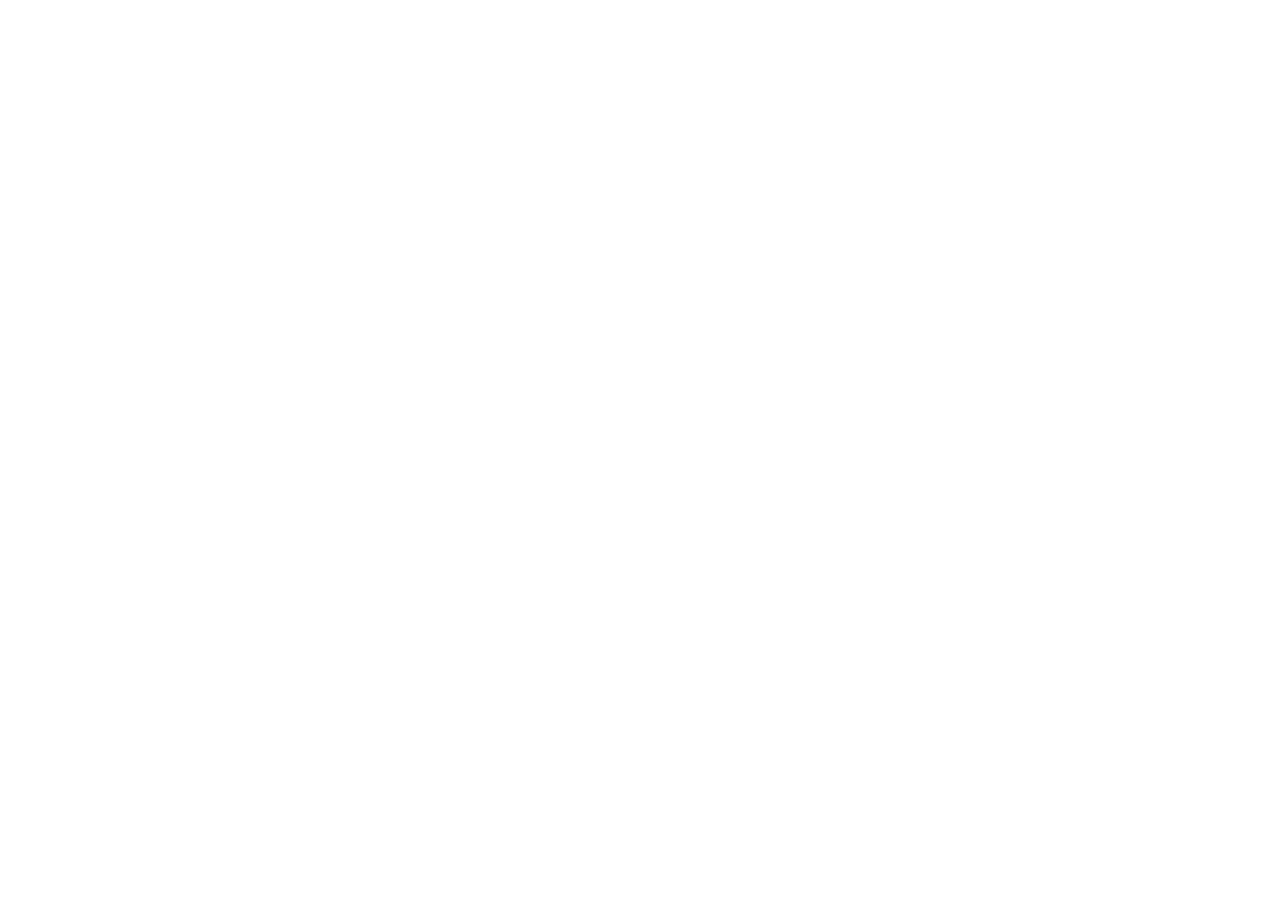
==== index.html @ 91b0566d "add index for work pages" ====
<!DOCTYPE html>
<html lang="en">
<head>
    <meta charset="UTF-8">
    <title>家学校单位位置点</title>
    <meta http-equiv="X-UA-Compatible" content="chrome=1">
    <meta name="viewport" content="initial-scale=1.0, user-scalable=no, width=device-width">
    <script type="text/javascript" src="http://webapi.amap.com/maps?v=1.3&key=a6a719205689d2bed7cdcdece029869f"></script>


    <style>
        html,body{
            height:100%;
            margin: 0px;
            padding: 0px;
        }

    </style>
</head>
<body>
<div id="container" style="height: 100%;"></div>
</body>
<script src="js/anhuaData.js"></script>
<script>
    var pos="116.472855902778|40.0046294487847,116.444115668403|39.9519506835938,116.528836263021|39.9150672743056";
   var posArr=pos.split(',');
    var p1=posArr[0].split('|');
    var p2=posArr[1].split('|')
    var p3=posArr[2].split('|')

    var map = new AMap.Map('container',{
        resizeEnable: true,
        zoom: 10,
        center: p1
    });



    for(var i=0;i<anhuaData.length;i++){

        marker = new AMap.Marker({
            icon: "http://webapi.amap.com/theme/v1.3/markers/n/mark_b.png",
            position: anhuaData[i]
        });
        marker.setMap(map);
    }
console.log(anhuaData.length);






//    var marker1 = new AMap.Marker({
//        position: p1
//    });
//    var marker2 = new AMap.Marker({
//        position: p2
//    });
//    var marker3 = new AMap.Marker({
//        position: p3
//    });
//    marker1.setMap(map);
//    marker1.setTitle("家");
//    marker1.setLabel({content:"家", offset: new AMap.Pixel(-10, -20)});
//    marker2.setMap(map);
//    marker2.setTitle("学校");
//    marker2.setLabel({content:"学校", offset: new AMap.Pixel(-10, -20)});
//    marker3.setMap(map);
//    marker3.setTitle("单位");
//    marker3.setLabel({content:"单位", offset: new AMap.Pixel(-10, -20)});
</script>
</html>
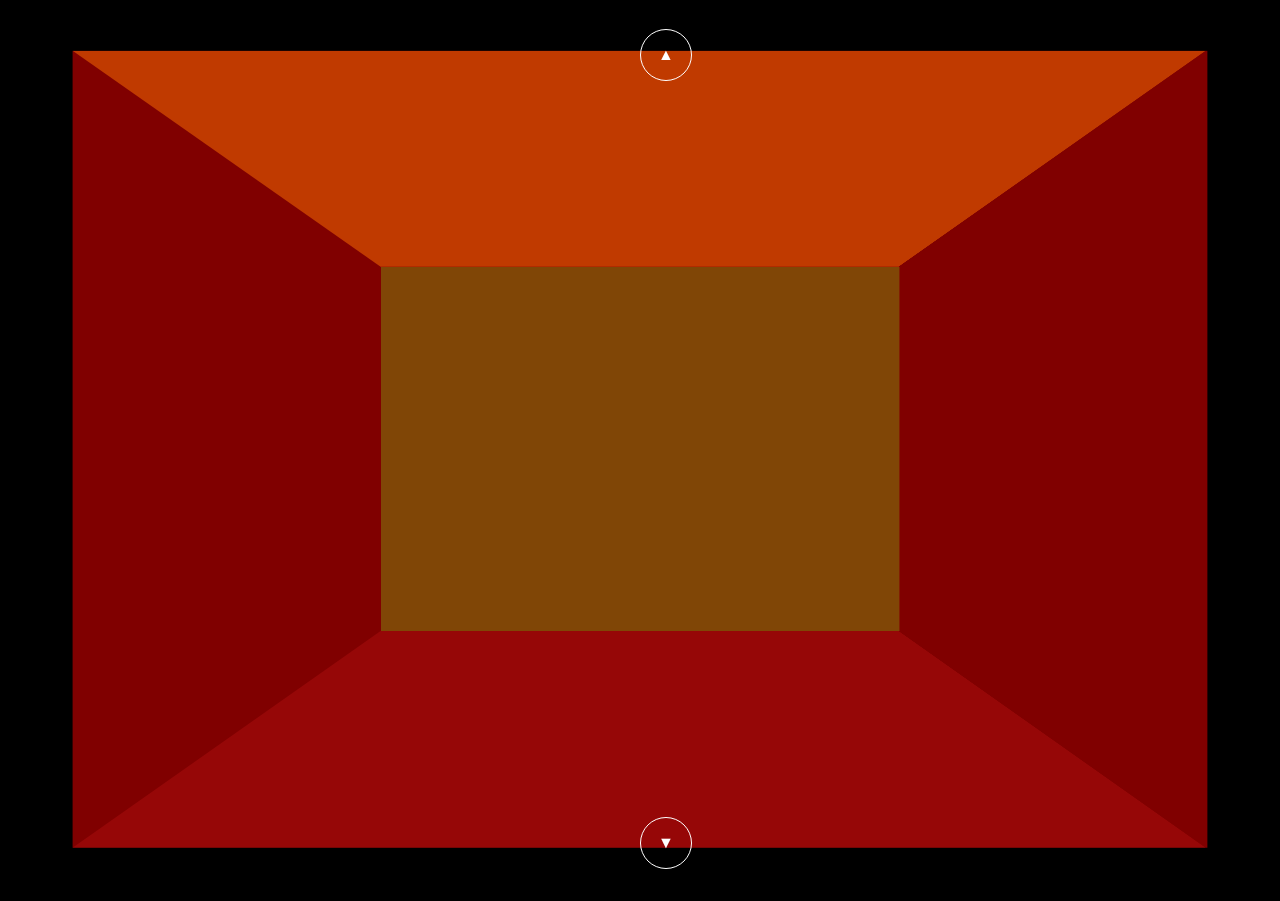
==== commit ae445104: "add photo scroll page" ====
--- a/index.html
+++ b/index.html
@@ -1,73 +1,150 @@
 <!DOCTYPE html>
-<html lang="en">
+<html lang="zh-cn">
 <head>
     <meta charset="UTF-8">
-    <title>家学校单位位置点</title>
-    <meta http-equiv="X-UA-Compatible" content="chrome=1">
-    <meta name="viewport" content="initial-scale=1.0, user-scalable=no, width=device-width">
-    <script type="text/javascript" src="http://webapi.amap.com/maps?v=1.3&key=a6a719205689d2bed7cdcdece029869f"></script>
-
-
+    <title></title>
     <style>
-        html,body{
-            height:100%;
-            margin: 0px;
-            padding: 0px;
+        html {
+            height: 100%;
         }
 
+        body {
+            margin: 0px;
+            height: 100%;
+            overflow: hidden;
+            background-color: black;
+        }
+
+        #mboard {
+            perspective: 671px;
+            height: 100%;
+            position: relative;
+            margin-top: -2px;
+            /*box-sizing: border-box;*/
+            border-top: 1px solid transparent;
+            /*border:1px solid red;*/
+        }
+
+        .board {
+            margin-left: auto;
+            margin-right: auto;
+            height: 500px;
+            position: relative;
+            transform-style: preserve-3d;
+            transition: transform 500ms ease-out
+            /*transform: translateZ(-200px);*/
+            /*transform: translateZ(-500px);*/
+            /*transform: rotateX(-90deg);*/
+            /*animation: myRotate0 3s  forwards;*/
+        }
+
+        .board > div {
+            width: 100%;
+            height: 100%;
+            text-align: center;
+            font-size: 50px;
+            position: absolute;
+            background-position: center center;
+            background-size: 100% auto;
+        }
+
+        .b1 {
+            transform: translateZ(250px);
+            background-color: rgba(255, 0, 0, .5);
+            background-image: url("images/Chrysanthemum.jpg");
+        }
+
+        .b2 {
+            transform: rotateX(90deg) translateZ(250px);
+            background-color: rgba(255, 232, 0, .5);
+            background-image: url("images/Hydrangeas.jpg");
+        }
+
+        .b3 {
+            transform: rotateX(180deg) translateZ(250px);
+            background-color: rgba(0, 234, 21, .6);
+            background-image: url("images/Lighthouse.jpg");
+        }
+
+        .b4 {
+            transform: rotateX(-90deg) translateZ(250px);
+            background-color: rgba(75, 23, 24, .6);
+            background-image: url("images/Tulips.jpg");
+        }
+
+        .Nav {
+            border: 1px solid white;
+            color: white;
+            border-radius: 50%;
+            width: 50px;
+            height: 50px;
+            position: absolute;
+            left: 50%;
+            cursor: pointer;
+            text-align: center;
+            line-height: 50px;
+        }
+
+        .NavUp {
+            top: 30px;
+        }
+
+        .NavDown {
+            bottom: 30px;
+        }
+
+        .Nav:hover {
+            border-color: red;
+            color: red;
+        }
     </style>
 </head>
 <body>
-<div id="container" style="height: 100%;"></div>
+<div id="mboard">
+    <div class="board">
+        <div class="b1"></div>
+        <div class="b2"></div>
+        <div class="b3"></div>
+        <div class="b4"></div>
+    </div>
+    <div class="Nav NavUp">
+        ▲
+    </div>
+    <div class="Nav NavDown">
+        ▼
+    </div>
+</div>
+
+<script>
+    var wH = document.body.clientHeight;
+    var wW = document.body.clientWidth;
+    var wP = wW / wH; //1.780976220275344
+    var angleValue = 0;
+    var bo = document.getElementsByClassName("board")[0];
+    window.onload = function () {
+        AddClick();
+        InitSize();
+    }
+    function AddClick() {
+        var upNav = document.getElementsByClassName("NavUp")[0];
+        var downNav = document.getElementsByClassName("NavDown")[0];
+        upNav.onclick = function () {
+            angleValue -= 90;
+            bo.style.webkitTransform = "rotateX(" + angleValue + "deg)";
+
+        }
+        downNav.onclick = function () {
+            angleValue += 90;
+            bo.style.webkitTransform = "rotateX(" + angleValue + "deg)";
+        }
+    }
+    function InitSize(){
+        var boHeight = parseInt(getComputedStyle(bo, false)["height"]);
+        bo.style.width = boHeight * wP + "px";
+        console.log(boHeight);
+        var mTop = parseInt((document.body.clientHeight - boHeight) / 2);
+        bo.style.marginTop = mTop + "px";
+    }
+</script>
 </body>
-<script src="js/anhuaData.js"></script>
-<script>
-    var pos="116.472855902778|40.0046294487847,116.444115668403|39.9519506835938,116.528836263021|39.9150672743056";
-   var posArr=pos.split(',');
-    var p1=posArr[0].split('|');
-    var p2=posArr[1].split('|')
-    var p3=posArr[2].split('|')
-
-    var map = new AMap.Map('container',{
-        resizeEnable: true,
-        zoom: 10,
-        center: p1
-    });
-
-
-
-    for(var i=0;i<anhuaData.length;i++){
-
-        marker = new AMap.Marker({
-            icon: "http://webapi.amap.com/theme/v1.3/markers/n/mark_b.png",
-            position: anhuaData[i]
-        });
-        marker.setMap(map);
-    }
-console.log(anhuaData.length);
-
-
-
-
-
-
-//    var marker1 = new AMap.Marker({
-//        position: p1
-//    });
-//    var marker2 = new AMap.Marker({
-//        position: p2
-//    });
-//    var marker3 = new AMap.Marker({
-//        position: p3
-//    });
-//    marker1.setMap(map);
-//    marker1.setTitle("家");
-//    marker1.setLabel({content:"家", offset: new AMap.Pixel(-10, -20)});
-//    marker2.setMap(map);
-//    marker2.setTitle("学校");
-//    marker2.setLabel({content:"学校", offset: new AMap.Pixel(-10, -20)});
-//    marker3.setMap(map);
-//    marker3.setTitle("单位");
-//    marker3.setLabel({content:"单位", offset: new AMap.Pixel(-10, -20)});
-</script>
 </html>
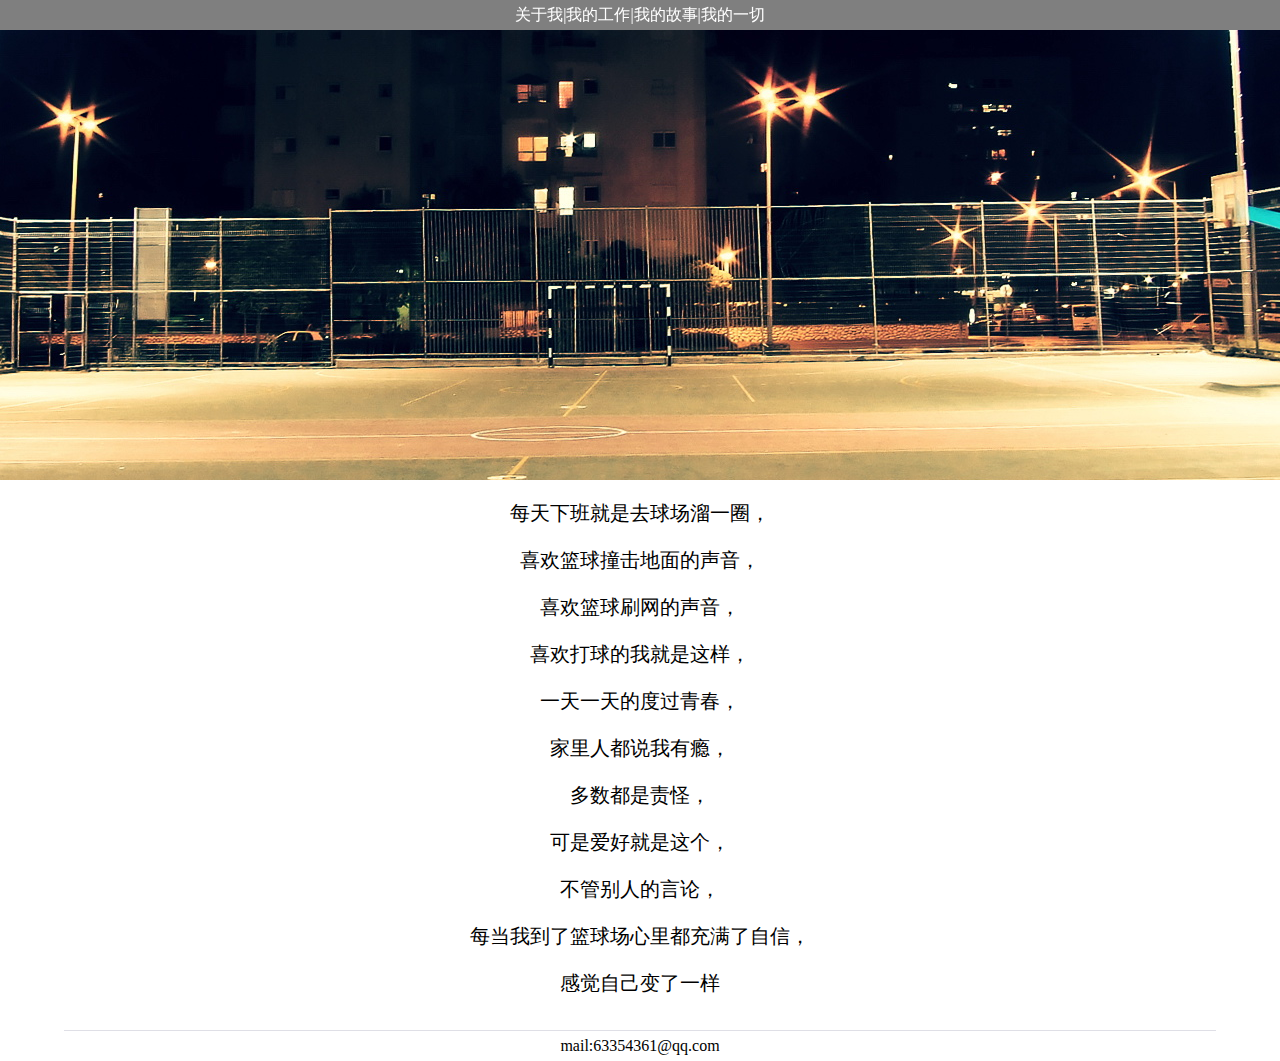
==== commit 7a97cc7e: "修改首页" ====
--- a/index.html
+++ b/index.html
@@ -1,150 +1,32 @@
 <!DOCTYPE html>
-<html lang="zh-cn">
+<html lang="en">
 <head>
     <meta charset="UTF-8">
-    <title></title>
-    <style>
-        html {
-            height: 100%;
-        }
-
-        body {
-            margin: 0px;
-            height: 100%;
-            overflow: hidden;
-            background-color: black;
-        }
-
-        #mboard {
-            perspective: 671px;
-            height: 100%;
-            position: relative;
-            margin-top: -2px;
-            /*box-sizing: border-box;*/
-            border-top: 1px solid transparent;
-            /*border:1px solid red;*/
-        }
-
-        .board {
-            margin-left: auto;
-            margin-right: auto;
-            height: 500px;
-            position: relative;
-            transform-style: preserve-3d;
-            transition: transform 500ms ease-out
-            /*transform: translateZ(-200px);*/
-            /*transform: translateZ(-500px);*/
-            /*transform: rotateX(-90deg);*/
-            /*animation: myRotate0 3s  forwards;*/
-        }
-
-        .board > div {
-            width: 100%;
-            height: 100%;
-            text-align: center;
-            font-size: 50px;
-            position: absolute;
-            background-position: center center;
-            background-size: 100% auto;
-        }
-
-        .b1 {
-            transform: translateZ(250px);
-            background-color: rgba(255, 0, 0, .5);
-            background-image: url("images/Chrysanthemum.jpg");
-        }
-
-        .b2 {
-            transform: rotateX(90deg) translateZ(250px);
-            background-color: rgba(255, 232, 0, .5);
-            background-image: url("images/Hydrangeas.jpg");
-        }
-
-        .b3 {
-            transform: rotateX(180deg) translateZ(250px);
-            background-color: rgba(0, 234, 21, .6);
-            background-image: url("images/Lighthouse.jpg");
-        }
-
-        .b4 {
-            transform: rotateX(-90deg) translateZ(250px);
-            background-color: rgba(75, 23, 24, .6);
-            background-image: url("images/Tulips.jpg");
-        }
-
-        .Nav {
-            border: 1px solid white;
-            color: white;
-            border-radius: 50%;
-            width: 50px;
-            height: 50px;
-            position: absolute;
-            left: 50%;
-            cursor: pointer;
-            text-align: center;
-            line-height: 50px;
-        }
-
-        .NavUp {
-            top: 30px;
-        }
-
-        .NavDown {
-            bottom: 30px;
-        }
-
-        .Nav:hover {
-            border-color: red;
-            color: red;
-        }
-    </style>
+    <title>My Code Word</title>
+    <link href="css/css.css" rel="stylesheet"/>
 </head>
 <body>
-<div id="mboard">
-    <div class="board">
-        <div class="b1"></div>
-        <div class="b2"></div>
-        <div class="b3"></div>
-        <div class="b4"></div>
-    </div>
-    <div class="Nav NavUp">
-        ▲
-    </div>
-    <div class="Nav NavDown">
-        ▼
+<div class="nav">
+    关于我|我的工作|我的故事|我的一切
+</div>
+<div class="content">
+    <div class="wall-a"></div>
+    <div class="wall-b">
+        <p> 每天下班就是去球场溜一圈，</p>
+        <p>喜欢篮球撞击地面的声音，</p>
+        <p>喜欢篮球刷网的声音，</p>
+        <p>喜欢打球的我就是这样，</p>
+        <p>一天一天的度过青春，</p>
+        <p>家里人都说我有瘾，</p>
+        <p>多数都是责怪，</p>
+        <p>可是爱好就是这个，</p>
+        <p>不管别人的言论，</p>
+        <p>每当我到了篮球场心里都充满了自信，</p>
+        <p>感觉自己变了一样</p>
     </div>
 </div>
-
-<script>
-    var wH = document.body.clientHeight;
-    var wW = document.body.clientWidth;
-    var wP = wW / wH; //1.780976220275344
-    var angleValue = 0;
-    var bo = document.getElementsByClassName("board")[0];
-    window.onload = function () {
-        AddClick();
-        InitSize();
-    }
-    function AddClick() {
-        var upNav = document.getElementsByClassName("NavUp")[0];
-        var downNav = document.getElementsByClassName("NavDown")[0];
-        upNav.onclick = function () {
-            angleValue -= 90;
-            bo.style.webkitTransform = "rotateX(" + angleValue + "deg)";
-
-        }
-        downNav.onclick = function () {
-            angleValue += 90;
-            bo.style.webkitTransform = "rotateX(" + angleValue + "deg)";
-        }
-    }
-    function InitSize(){
-        var boHeight = parseInt(getComputedStyle(bo, false)["height"]);
-        bo.style.width = boHeight * wP + "px";
-        console.log(boHeight);
-        var mTop = parseInt((document.body.clientHeight - boHeight) / 2);
-        bo.style.marginTop = mTop + "px";
-    }
-</script>
+<div class="footer">
+    mail:63354361@qq.com
+</div>
 </body>
-</html>
+</html>--- a/css/css.css
+++ b/css/css.css
@@ -0,0 +1,38 @@
+html, body {
+    margin: 0;
+    padding: 0;
+    font-family: "Microsoft YaHei";
+}
+
+.nav {
+    line-height: 30px;
+    padding-right: 20px;
+    text-align: center;
+    background-color: rgba(0, 0, 0, .5);
+    color: white;
+    position: fixed;
+    top: 0px;
+    width: 100%;
+}
+
+.content {
+    margin-top: 30px;
+    height: 1000px;
+}
+.wall-a{
+    background-image: url('../images/ground.jpg');
+    background-position: center;
+    height: 450px;
+}
+.wall-b{
+    text-align: center;
+    font-size: 20px;
+}
+
+.footer {
+    width: 90%;
+    border-top: 1px solid #dfdfe6;
+    line-height: 30px;
+    text-align: center;
+    margin: 0 auto;
+}